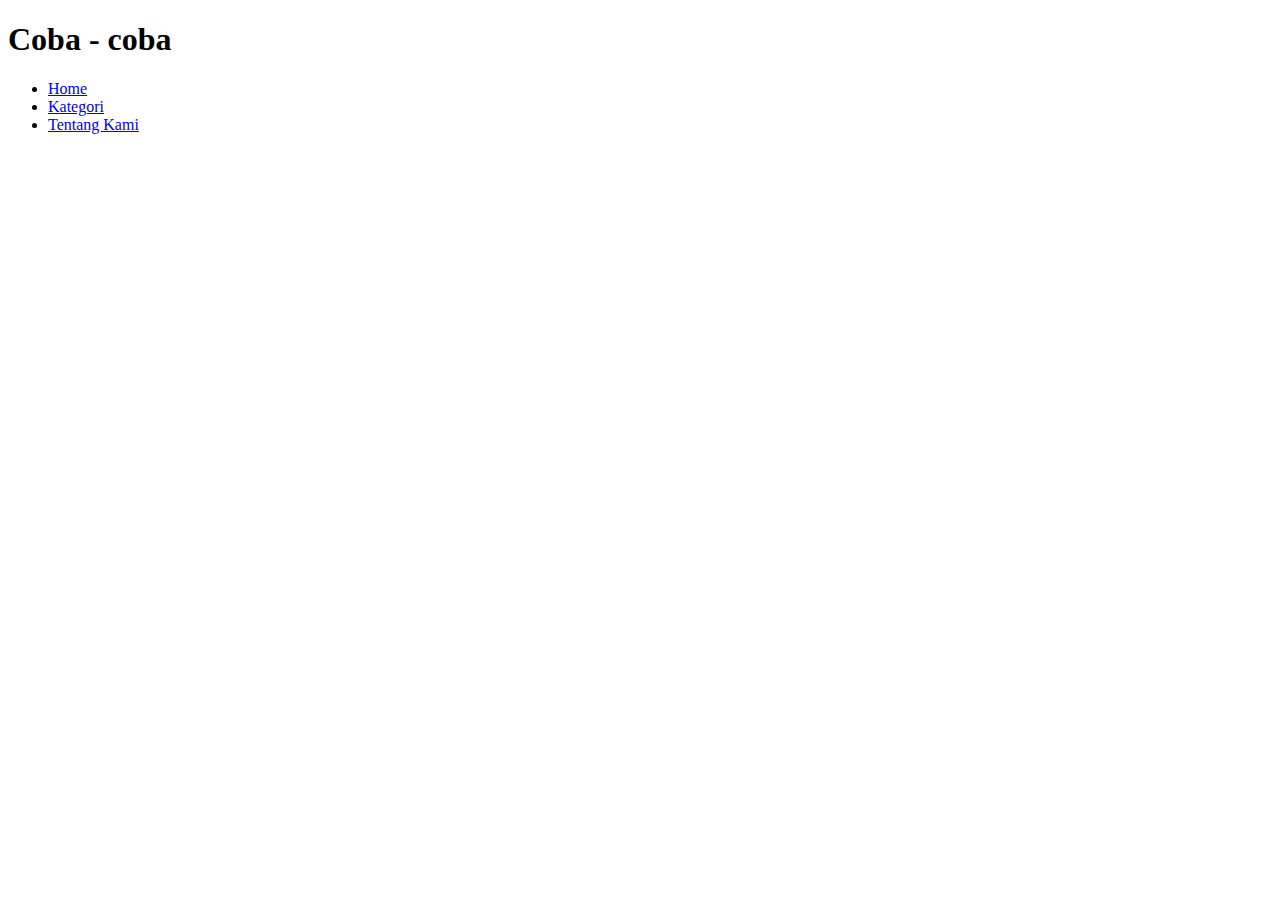
==== index.html @ 7da43b75 "new mini project" ====
<!DOCTYPE html>
<html lang="en">
<head>
    <meta charset="UTF-8">
    <meta http-equiv="X-UA-Compatible" content="IE=edge">
    <meta name="viewport" content="width=device-width, initial-scale=1.0"> 

    <title>Trial Self-learn</title>

    <link rel="css/stylesheet.css">
    <link rel="stylesheet" href="//maxcdn.bootstrapcdn.com/font-awesome/4.3.0/css/font-awesome.min.css">
</head>

<body>
    
    <header>
        <div class="header-container">
            <div class="header-logo">
                <h1>Coba - coba</h1>
            </div>
            <div class="header-list">
                <ul>
                    <li><a href="meta-main/home.html">Home</a></li>
                    <li><a href="meta-main/kategori.html">Kategori</li>
                    <li><a href="meta-main/about.html">Tentang Kami</a></li>
                </ul>
            </div>
            <div class="header-login-btn">
                <a href="#" class="login" value="Login"></a>
            </div>
        </div>
    </header>

    <div class="contents">
        <div class="contents-container">
            <div class="contents-item">
            
            </div>
        </div>
    </div>

    <footer>
        <div class="footer-container">
            <div class="footer-list">

            </div>
        </div>
    </footer>

</body>
</html>
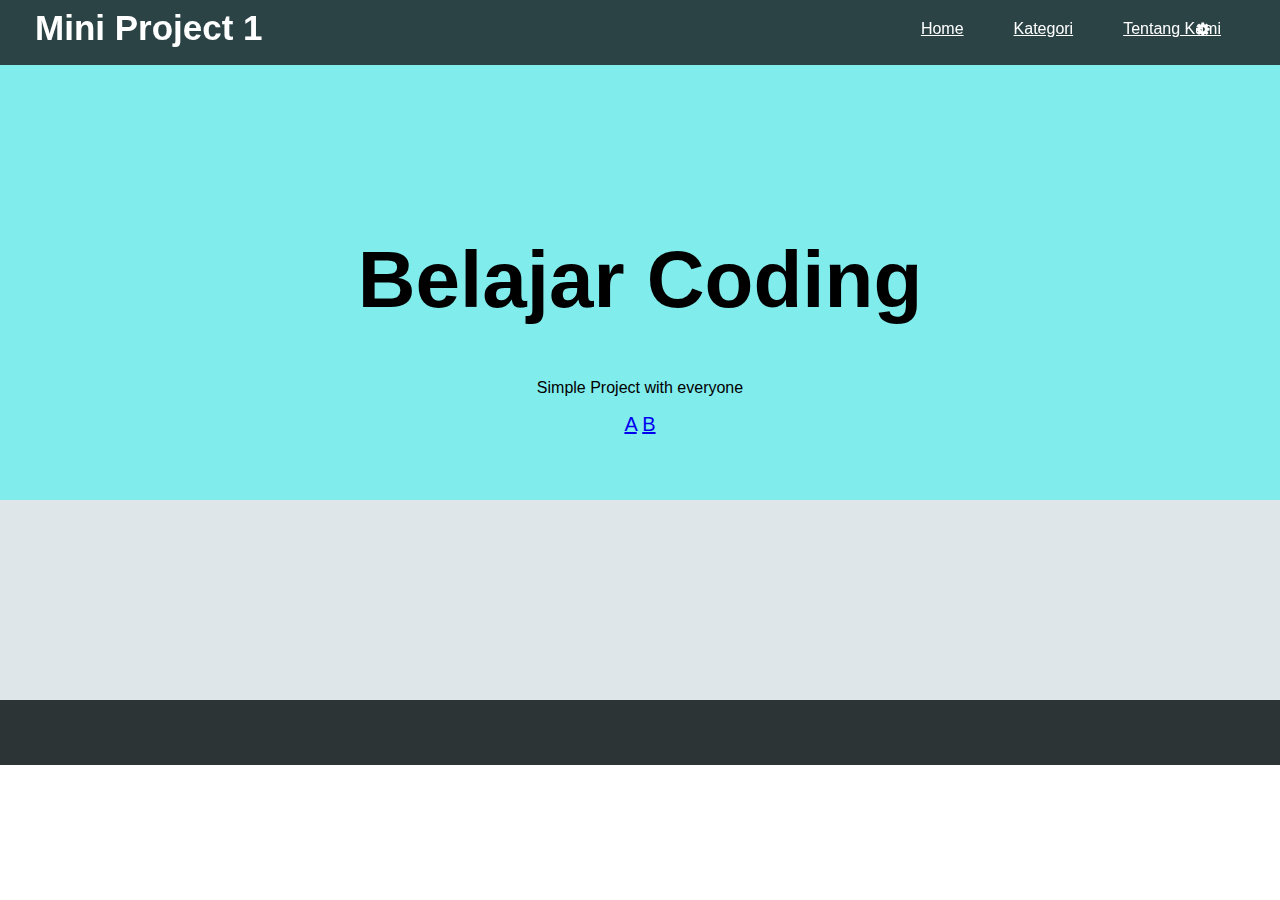
==== commit dd26788c: "up data baru, simple design CSS" ====
--- a/index.html
+++ b/index.html
@@ -5,43 +5,56 @@
     <meta http-equiv="X-UA-Compatible" content="IE=edge">
     <meta name="viewport" content="width=device-width, initial-scale=1.0"> 
 
-    <title>Trial Self-learn</title>
+    <title>Mini Project 1 Progate Bootcamp</title>
 
-    <link rel="css/stylesheet.css">
+    <link rel="stylesheet" href="css/stylesheet.css">
+    <link rel="stylesheet" href="css/responsive.css">
     <link rel="stylesheet" href="//maxcdn.bootstrapcdn.com/font-awesome/4.3.0/css/font-awesome.min.css">
 </head>
 
 <body>
     
     <header>
-        <div class="header-container">
-            <div class="header-logo">
-                <h1>Coba - coba</h1>
+        <div class="container">
+            <div class="header-left">
+                <h1>Mini Project 1</h1>
             </div>
-            <div class="header-list">
+            <span class="fa fa-cog fa-spin menu-icon"></span>
+            <div class="header-right">
                 <ul>
                     <li><a href="meta-main/home.html">Home</a></li>
-                    <li><a href="meta-main/kategori.html">Kategori</li>
+                    <li><a href="meta-main/kategori.html">Kategori</a></li>
                     <li><a href="meta-main/about.html">Tentang Kami</a></li>
                 </ul>
-            </div>
-            <div class="header-login-btn">
-                <a href="#" class="login" value="Login"></a>
             </div>
         </div>
     </header>
 
-    <div class="contents">
-        <div class="contents-container">
+    <div class="main-wrapper">
+        <div class="container">
+            <h1>Belajar Coding</h1>
+            <p>Simple Project with everyone</p>
             <div class="contents-item">
-            
+                <a href="#" class="a-color">A</a>
+                <a href="#" class="b-color">B</a>
+            </div>
+        </div>
+    </div>
+
+    <div class="body-wrapper">
+        <div class="container">
+            <div class="body-items">
+
             </div>
         </div>
     </div>
 
     <footer>
-        <div class="footer-container">
-            <div class="footer-list">
+        <div class="container">
+            <div class="footer-left">
+
+            </div>
+            <div class="footer-right">
 
             </div>
         </div>
--- a/css/stylesheet.css
+++ b/css/stylesheet.css
@@ -0,0 +1,110 @@
+* {
+    box-sizing: border-box;
+}
+
+body {
+    margin : 0;
+    font-family: Verdana, Geneva, Tahoma, sans-serif;
+
+}
+
+
+.container{
+    max-width: 1170px;
+    width: 100%;
+    padding: 0 15px;
+    margin: 0 auto;
+}
+
+header{
+    background-color: rgba(34, 49, 52, 0.9);
+    height:65px;
+    width:100%;
+    position: fixed;
+    top: 0;
+    z-index: 10px;
+}
+
+.header-left{
+    float: left;
+    margin-top: -15px;
+    margin-left: -35px;
+}
+
+.header-left h1{
+    font-size: 35px;
+    color: white;
+}
+
+.menu-icon{
+    display: none;
+    color:white;
+    float:right;
+    font-size: 25px;
+    padding: 21px 0;
+}
+
+.header-right{
+    float: right;
+    margin-right: -50px;
+}
+
+.header-right ul{
+    list-style: none;
+}
+
+.header-right li{
+    float: left;
+    margin-top: -20px;
+}
+
+.header-right a{
+    line-height: 65px;
+    padding: 0 25px;
+    color: white;
+    display: block;
+    transition: all 0.5s;
+}
+
+.header-right a:hover{
+    background-color: rgba(255, 255, 255, 0.3);
+}
+
+.main-wrapper{
+    padding: 180px 0 100px 0;
+    background-color: #81ecec;
+    height: 500px;
+    width: 100%;
+    text-align: center;
+}
+
+.main-wrapper h1{
+    font-size: 80px;
+}
+
+
+.contents-item{
+    font-size:20px;
+}
+
+.body-wrapper{
+    background-color: #dfe6e9;
+    height: 200px;
+    width: 100%;
+    text-align: center;
+}
+
+footer{
+    background-color: #2d3436;
+    height: 65px;
+    width:100%;
+
+}
+
+.footer-container{
+    font-size:40px;
+}
+.footer-list{
+
+}
+
--- a/css/responsive.css
+++ b/css/responsive.css
@@ -0,0 +1,35 @@
+
+/* Untuk ukuran Table (1000px) */
+@media ( max-width: 1000px){
+    .header-left h1{
+        margin-left: 35px;
+    }
+
+    .main-wrapper h1{
+        font-size: 32px;
+    }
+}
+
+/* Untuk ukuran Smartphone (670px) */
+
+@media (max-width: 670px){
+    
+    .header-left h1{
+        font-size: 25px;
+        margin-top: 30px;
+        margin-left: 25px;
+    }
+
+    .header-right{
+        display:none;
+    }
+
+    .menu-icon{
+        display: inline-block;
+    }
+
+    .main-wrapper h1{
+        font-size: 24px;
+        line-height: 36px;
+    }
+}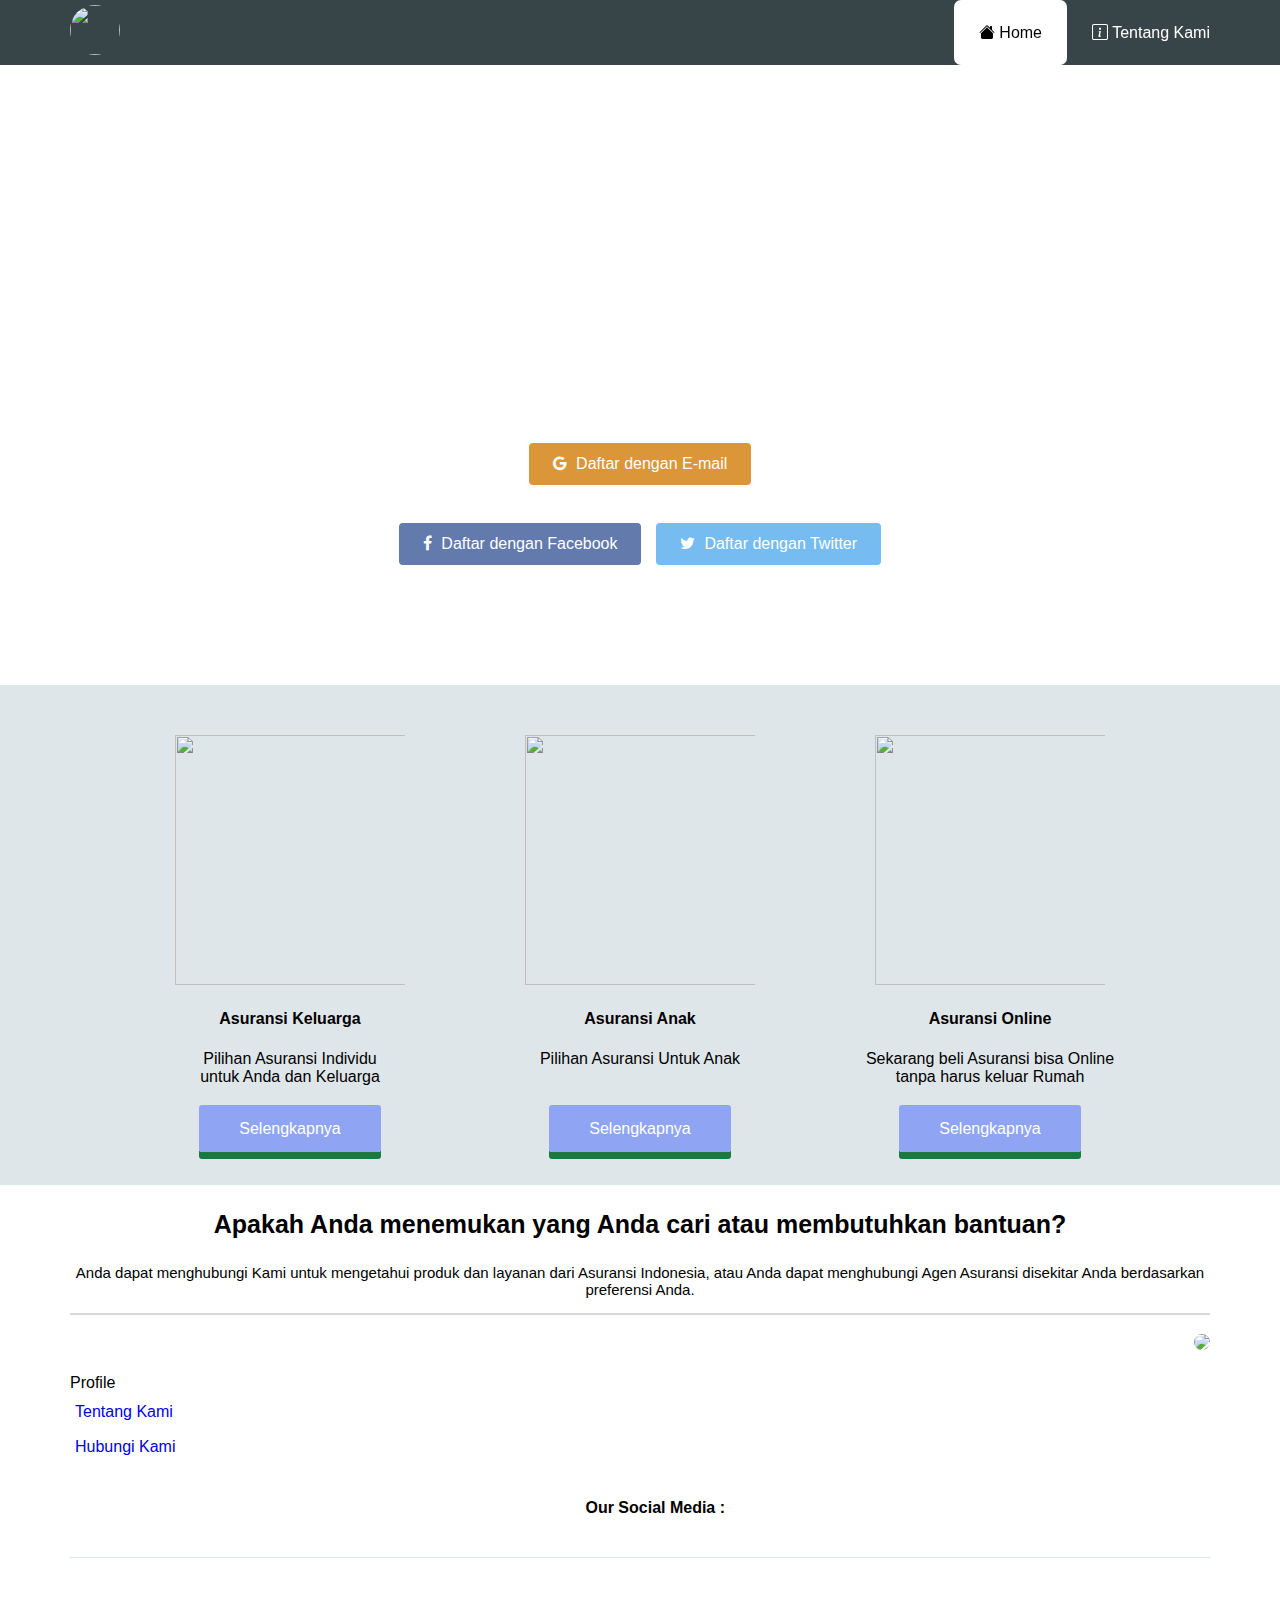
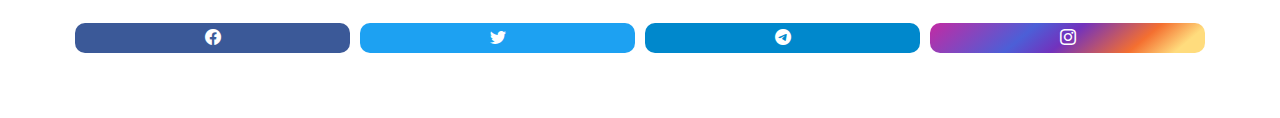
==== commit f01a392b: "menambahkan animasi" ====
--- a/index.html
+++ b/index.html
@@ -9,7 +9,8 @@
 
     <link rel="stylesheet" href="css/stylesheet.css">
     <link rel="stylesheet" href="css/responsive.css">
-    <link rel="stylesheet" href="//maxcdn.bootstrapcdn.com/font-awesome/4.3.0/css/font-awesome.min.css">
+    <link rel="stylesheet" href="https://maxcdn.bootstrapcdn.com/font-awesome/4.5.0/css/font-awesome.min.css">
+    <link rel="stylesheet" href="https://cdn.jsdelivr.net/npm/bootstrap-icons@1.7.2/font/bootstrap-icons.css">
 </head>
 
 <body>
@@ -17,26 +18,27 @@
     <header>
         <div class="container">
             <div class="header-left">
-                <h1>Mini Project 1</h1>
+                <a href="index.html"><img class ="logo" src="assets/insurance-logo.png" ></a>
             </div>
-            <span class="fa fa-cog fa-spin menu-icon"></span>
-            <div class="header-right">
-                <ul>
-                    <li><a href="meta-main/home.html">Home</a></li>
-                    <li><a href="meta-main/kategori.html">Kategori</a></li>
-                    <li><a href="meta-main/about.html">Tentang Kami</a></li>
-                </ul>
-            </div>
+
+            <div class="header-right">                
+                <a class="on" href="index.html"><i class="bi bi-house-fill home" href="#"></i> Home</a>
+                <a href="meta-main/about.html"><i class="bi bi-info-square about" href="#"></i> Tentang Kami</a>
+            </div>  
         </div>
     </header>
 
     <div class="main-wrapper">
         <div class="container">
-            <h1>Belajar Coding</h1>
-            <p>Simple Project with everyone</p>
-            <div class="contents-item">
-                <a href="#" class="a-color">A</a>
-                <a href="#" class="b-color">B</a>
+            <h1>Selamat Datang</h1>
+            <h2>Mari bergabung bersama kami dalam menjunjung Indonesia Sehat dan pintar dalam ber-Asuransi</h2>
+            <p>Kami menawarkan beberapa pilihan paket Asuransi untuk anda</p>
+            <p>Anda dapat bergabung dengan mendaftar menggunakan : </p>
+            <div class="btn-wrapper">
+                <a href="#" class="btn signup"><span class="fa fa-google"></span> Daftar dengan E-mail</a>
+                <p>Atau</p>
+                <a href="#" class="btn facebook"><span class="fa fa-facebook"></span> Daftar dengan Facebook</a>
+                <a href="#" class="btn twitter"><span class="fa fa-twitter"></span> Daftar dengan Twitter</a>
             </div>
         </div>
     </div>
@@ -44,19 +46,73 @@
     <div class="body-wrapper">
         <div class="container">
             <div class="body-items">
+                <div class="contents">
+                    <div class="list-item">
+                        <a href="#"><img src="assets/586x496-banner.jpeg" class="item-isi a"></a>
+                        <h4>Asuransi Keluarga</h4>                    
+                    </div> 
+                    <p class="txt-contents">Pilihan Asuransi Individu <br>
+                        untuk Anda dan Keluarga</p><br>
+                    <span class="btnn message">Selengkapnya</span>
+                </div>
 
+                <div class="contents">
+                    <div class="list-item">
+                        <a href="#"><img src="assets/download-rip-1.png" class="item-isi b"></a>    
+                        <h4>Asuransi Anak</h4>
+                        
+                    </div>
+                    <p class="txt-contents">Pilihan Asuransi Untuk Anak</p><br><br>
+                    <span class="btnn message">Selengkapnya</span>
+                </div>
+
+                <div class="contents">
+                    <div class="list-item">
+                        <a href="#"><img src="assets/anak-skateboard.jpeg" class="item-isi c"></a>
+                        <h4>Asuransi Online</h4>
+                        
+                    </div>
+                    <p class="txt-contents">Sekarang beli Asuransi bisa Online <br>
+                        tanpa harus keluar Rumah</p> <br>
+                    <span class="btnn message">Selengkapnya</span>
+                </div>
+   
             </div>
         </div>
     </div>
 
     <footer>
         <div class="container">
-            <div class="footer-left">
+            <div class="footer-main">
+                <h3>Apakah Anda menemukan yang Anda cari atau membutuhkan bantuan?</h3>
+                <p>Anda dapat menghubungi Kami untuk mengetahui produk dan layanan dari Asuransi Indonesia, atau Anda dapat menghubungi Agen Asuransi disekitar Anda berdasarkan preferensi Anda.</p>
 
             </div>
-            <div class="footer-right">
 
+            <div class="footer-body">
+                <div class="footer-left">
+                    <ul>Profile
+                        <li><a href="#">Tentang Kami</a></li>
+                        <li><a href="#">Hubungi Kami</a></li>
+                    </ul>
+                </div>
+                
+                <div class="footer-right">
+                    <img src="assets/footer-illustration.png" class="anime">
+                </div>
             </div>
+
+            <div class="footer-bottom">
+                <p>    Our Social Media :</p>
+            </div>
+
+            <ul class="list">
+                <li class="item-1"><i class="bi bi-facebook"></i></li>
+                <li class="item-2"><i class="bi bi-twitter"></i></li>
+                <li class="item-3"><i class="bi bi-telegram"></i></li>
+                <li class="item-4"><i class="bi bi-instagram"></i></li>
+            </ul>
+           
         </div>
     </footer>
 
--- a/css/stylesheet.css
+++ b/css/stylesheet.css
@@ -8,103 +8,312 @@
 
 }
 
+a{
+    text-decoration: none;
+}
 
 .container{
     max-width: 1170px;
     width: 100%;
     padding: 0 15px;
     margin: 0 auto;
+    position: relative;
 }
 
 header{
     background-color: rgba(34, 49, 52, 0.9);
-    height:65px;
-    width:100%;
+    width: 100%;
+    height: 65px;
     position: fixed;
     top: 0;
-    z-index: 10px;
+    z-index: 10;
+    overflow: hidden;
 }
 
 .header-left{
     float: left;
-    margin-top: -15px;
-    margin-left: -35px;
-}
-
-.header-left h1{
-    font-size: 35px;
-    color: white;
-}
-
-.menu-icon{
-    display: none;
-    color:white;
-    float:right;
-    font-size: 25px;
-    padding: 21px 0;
+}
+
+.logo {
+    width: 50px;
+    height: 50px;
+    border-radius: 100px;
+    margin-top: 5px;
 }
 
 .header-right{
     float: right;
-    margin-right: -50px;
-}
-
-.header-right ul{
-    list-style: none;
-}
-
-.header-right li{
-    float: left;
-    margin-top: -20px;
-}
-
-.header-right a{
+    margin-right: -25px;
+}
+
+.header-right a {
     line-height: 65px;
     padding: 0 25px;
     color: white;
     display: block;
+    float: left;
     transition: all 0.5s;
+    border-radius: 7px;
 }
 
 .header-right a:hover{
     background-color: rgba(255, 255, 255, 0.3);
 }
 
+.header-right a.on{
+    background-color: white;
+    color:black;
+}
+
+.header-right a.on:hover{
+    background-color: rgba(34, 49, 52, 0.9);
+    color: white;
+}
+
+
 .main-wrapper{
     padding: 180px 0 100px 0;
-    background-color: #81ecec;
-    height: 500px;
-    width: 100%;
-    text-align: center;
-}
-
-.main-wrapper h1{
-    font-size: 80px;
-}
-
-
-.contents-item{
-    font-size:20px;
-}
+    
+    background-image: url(https://www.desktopbackground.org/p/2010/04/13/1158_cloud-wallpaper-hd-background-5-png-ioncube-blog_1920x1080_h.png);
+    background-size: cover;
+    background-repeat: no-repeat;
+    color: white;
+    text-align: center;
+    z-index: 0;
+}
+
+ .main-wrapper h1{
+    opacity: 0.5;
+    font-size: 45px;
+    letter-spacing: 5px;
+    margin-bottom: 10px;
+}
+
+.main-wrapper h2{
+    opacity: 0.5;
+    font-size: 30px;
+    letter-spacing: 5px;
+    margin-bottom: 10px;
+}
+
+.main-wrapper p{
+    opacity: 0.5;
+
+} 
+
+
+.btn-wrapper {
+    text-align: center;
+    margin: 20px 0;
+    z-index: auto;
+}
+  
+.btn-wrapper p {
+    margin: 10px 0;
+}
+  
+.signup {
+    background-color: #d37c09;
+}
+  
+.facebook {
+    background-color: #3b5998;
+    margin-right: 10px;
+}
+  
+.twitter {
+    background-color: #55acee;
+}
+
+.btn {
+    padding: 12px 24px;
+    color: white;
+    display: inline-block;
+    opacity: 0.8;
+    border-radius: 4px;
+    text-align: center;
+}
+  
+.btn:hover {
+    opacity: 1;
+ }
+  
+.fa {
+    margin-right: 5px;
+}
+
+ul {
+    list-style: none;
+    margin: 0px;
+    padding: 60px 0px;
+    font-weight: 500;
+}
+
+li {
+    line-height: 30px;
+    margin: 5px;
+    font-weight: 100;
+}
+
 
 .body-wrapper{
     background-color: #dfe6e9;
-    height: 200px;
-    width: 100%;
-    text-align: center;
+    height: 500px;
+    width: 100%;
+    text-align: center;
+    display: flex;
+}
+
+.body-items {
+    padding-top: 50px;
+    display: flex;
+    flex-wrap: wrap;
+    position: relative;
+    justify-content: center;
+    width: 100%;
+}
+
+.item-isi {
+    width: 250px;
+    height: 250px;
+    padding-left: 10px;
+    padding-right: 10px;
+}
+
+.item-isi:hover{
+    box-shadow:  7px 7px 7px  rgba(34, 49, 52, 0.9);
+    bottom: 7px;
+    cursor: pointer;
+}
+
+.list-item {
+    position: relative;
+    padding-left: 50px;
+    padding-right: 50px;
+}
+
+.list-item h4{
+    top: 90px;
+    width: 100%;
+}
+
+.txt-content{
+    text-align: center;
+    display: inline-block;
+    margin-top: 20px;
+    font-size: 15px;
+    color: #b3aeb5;
+}
+
+.message {
+    padding: 15px 40px;
+    background-color: #8fa5f4;
+    cursor: pointer;
+    box-shadow: 0 7px #1a7940;
+    border-radius: 3px;
+    color: white;
+}
+
+.message:active{
+    position: relative;
+    top: 7px;
+    box-shadow: none;
+    color: black;
 }
 
 footer{
-    background-color: #2d3436;
-    height: 65px;
-    width:100%;
-
-}
-
-.footer-container{
-    font-size:40px;
-}
-.footer-list{
-
-}
-
+    height: 500px;
+    width: 100%;
+    bottom: 0;
+    z-index: 1px;
+    
+}
+
+.footer-main{
+    text-align: center;
+    border-bottom: 1px solid #d9d9d9;
+}
+
+.footer-main h3{
+    font-size: 25px;
+}
+
+.footer-main p {
+    font-size: 15px;
+}
+
+.footer-body {
+    border-bottom: 1px solid #d9d9d9;
+    text-align: center;
+}
+
+.footer-left {
+    float: left;
+    text-align: left;
+}
+
+.footer-right img{
+    float: right;
+    display: block;
+    border-radius: 70px;
+    margin-top: 20px;
+}  
+
+.footer-right img.anime{
+    animation: ani 3s linear infinite;
+}
+
+.footer-bottom{
+    justify-content: center !important;
+    width: 100%;
+    margin-bottom: 40px;
+    margin-top: 48px;
+    margin-left: auto;
+    margin-right: auto;
+    padding-right: 80px;
+    padding-top: 120px;
+}
+
+.footer-bottom p{
+    text-align: center;
+    font-weight: 700;
+}
+
+.list {
+    display: flex;
+    text-align: center;
+    border-top: 1px solid #dfe6e9;
+    width: 100%;
+    justify-content: center;
+}
+
+.list li{
+    flex: auto;
+    border-radius: 10px;
+    cursor: pointer;
+}
+
+.list li:hover {
+    opacity: 0.7;
+}
+
+.item-1{
+    color: white;
+    background-color: #3b5998;
+}
+
+.item-2{
+    color:white;
+    background-color: #1da1f2;
+}
+
+.item-3{
+    color:white;
+    background-color: #0088cc;
+}
+
+.item-4{
+    color:white;
+    background: linear-gradient(140deg, #c32aa3 0%, #4c5fd7 35%, #7232bd 50%, #f46f30 75%, #ffdc7d 90%);
+    
+}--- a/css/responsive.css
+++ b/css/responsive.css
@@ -1,35 +1,116 @@
-
+@keyframes ani {
+    0%   {box-shadow: 0 8px 8px 0 black, 0 6px 20px 0 rgba(0, 0, 0, 0.19);}
+    25%  {box-shadow: 0 2px 8px 0 black, 0 6px 20px 0 rgba(0, 0, 0, 0.19);}
+    50%  {box-shadow: 0 1px 8px 0 black, 0 6px 29px 0 rgba(0, 0, 0, 0.19);}
+    100% {box-shadow: 0 6px 8px 0 black, 0 6px 18px 0 rgba(0, 0, 0, 0.19);}
+}
 /* Untuk ukuran Table (1000px) */
-@media ( max-width: 1000px){
-    .header-left h1{
-        margin-left: 35px;
+@media (max-width: 1000px){
+    
+    .header-left{
+        margin-left: 10px;
     }
 
+    .header-right{
+        margin-right: 10px;
+    }
+
+    .header-right a{
+        border-radius: 30px;
+    }
+    
     .main-wrapper h1{
         font-size: 32px;
     }
+
+    .body-wrapper{
+        width: 100%;
+        height: 1700px;
+        flex: wrap;
+    }
+
+    .list-item{
+        margin: 50px;
+
+    }
+
+    .list {
+        flex-wrap: wrap-reverse;
+    }
+
+    .list li{
+        width: 50%;
+    }
+
+    footer{
+        width: 100%;
+        height: 700px;
+
+    }
+
+    
 }
 
 /* Untuk ukuran Smartphone (670px) */
 
 @media (max-width: 670px){
-    
-    .header-left h1{
-        font-size: 25px;
-        margin-top: 30px;
-        margin-left: 25px;
+    .btn{
+        width: 100%;
     }
 
-    .header-right{
-        display:none;
+    .facebook {
+        margin-bottom: 10px;
     }
 
-    .menu-icon{
-        display: inline-block;
+    .main-wrapper{
+        text-align: left;
     }
 
     .main-wrapper h1{
         font-size: 24px;
         line-height: 36px;
     }
+
+    .main-wrapper h2{
+        font-size: 20px;
+        line-height: 30px;
+    }
+
+    .main-wrapper p{
+        font-size: 14px;
+        line-height: 20px;
+    }
+
+    .body-wrapper{
+        height: 1600px;
+    }
+
+    .header-left{
+        margin-left: 15px;
+    }
+    
+    .header-right{
+        margin-right: -30px;
+    }
+
+    .header-right a{
+        border-radius: 50px;
+    }
+
+    .main-wrapper h1{
+        font-size: 24px;
+        line-height: 36px;
+    }
+
+    .footer-left {
+        flex-direction: column;
+    }
+
+    .footer-left li{
+        margin: 0 auto;
+    }
+
+    .footer-right img{
+        display: none;
+    }
 }